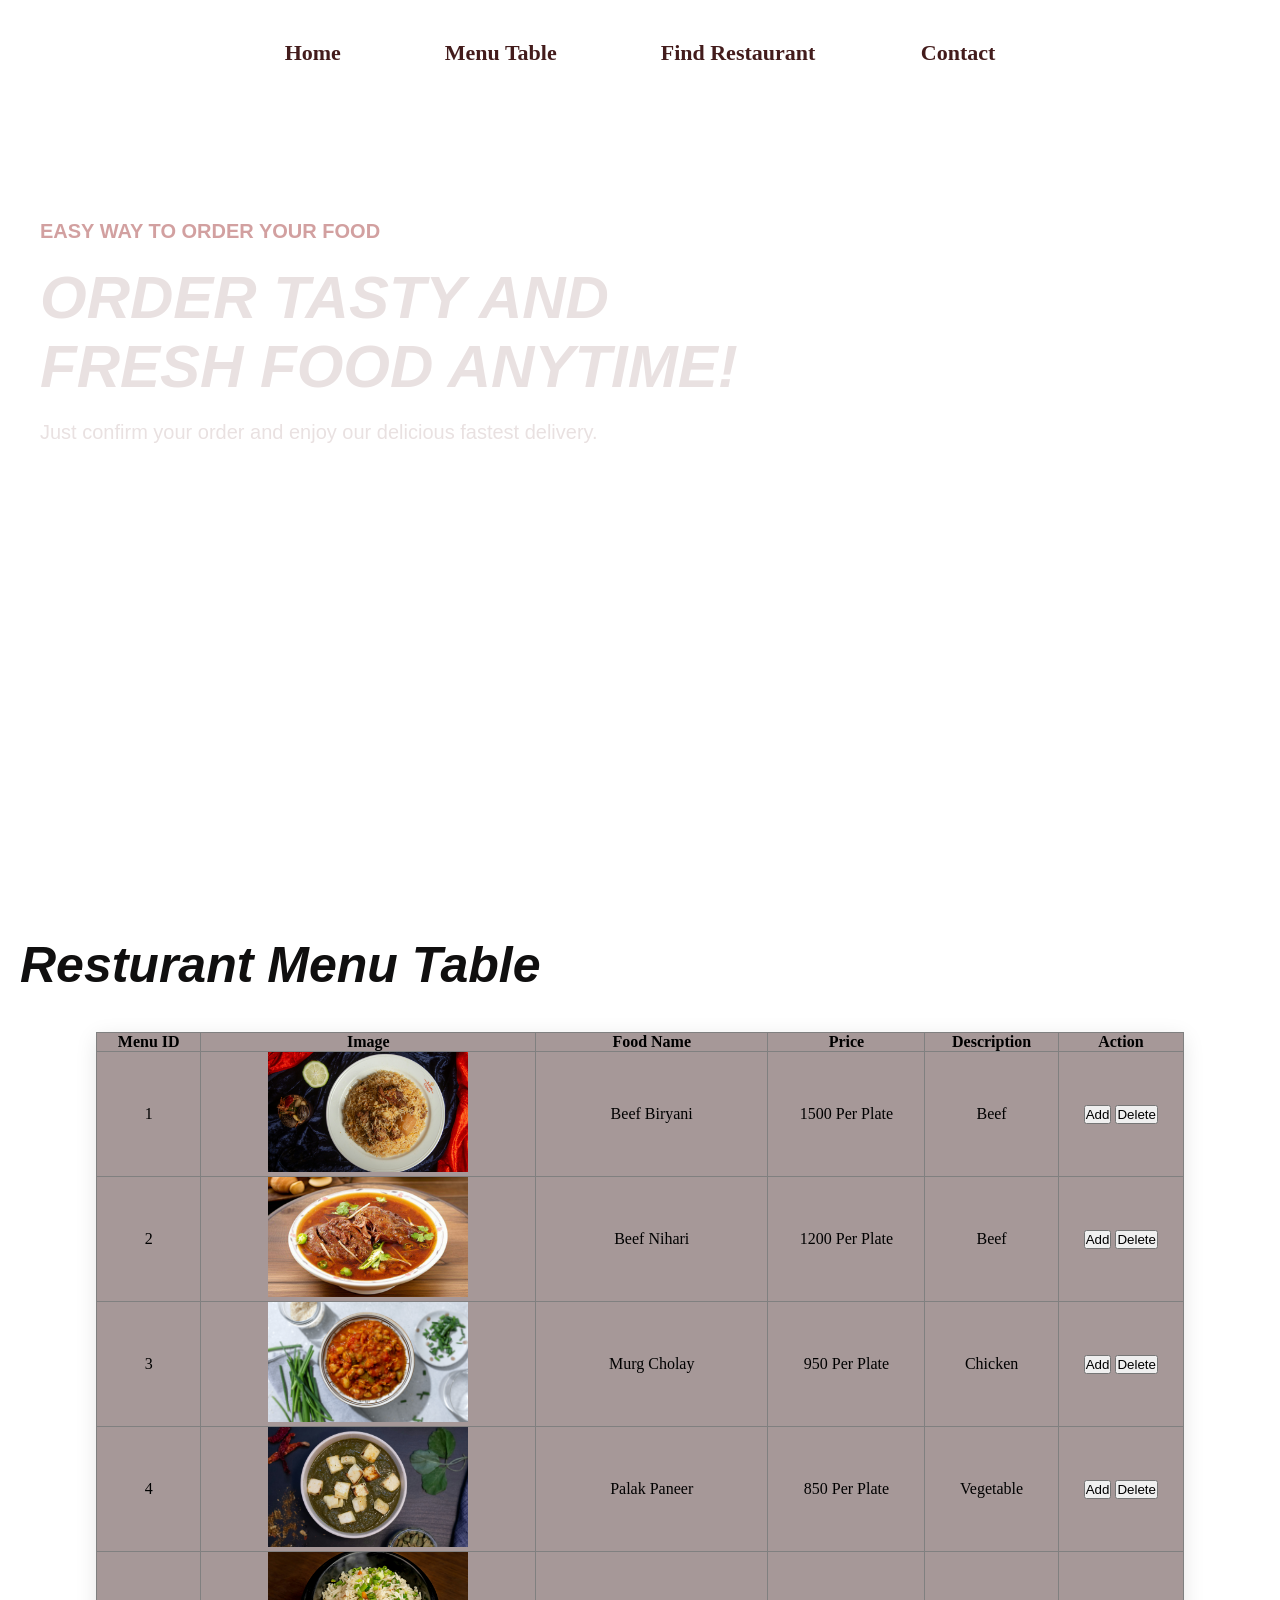
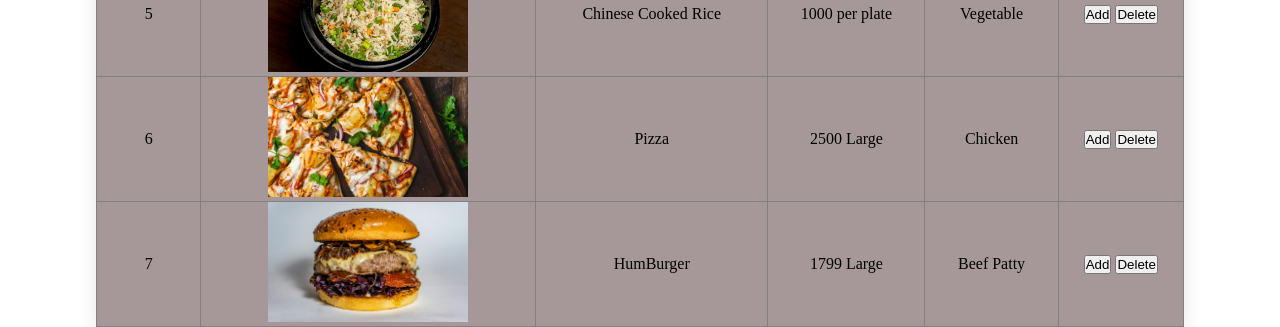
==== assests/index.html @ 940f3c57 "Initial commit" ====
<!DOCTYPE html>
<html lang="en">
<head>
    <meta charset="UTF-8">
    <meta name="viewport" content="width=device-width, initial-scale=1.0">
    <title>Resturant Menu Webpage</title>
    <link rel="stylesheet" href="styles/style.css">
</head>
<body>
     <section class="hero-section" id="home">
<!-- ================= NAVIGATION MENU ================= -->
    <nav>
        <a href="#home" class="button">Home</a> 
        <a href="#menu" class="button2">Menu Table</a>
        <a href="https://www.foodpanda.pk/" target="_blank" class="button3">
        Find Restaurant  </a>
       <a href="mailto:duakhan3804@gmail.com" class="button4">
    Contact </a>
    </nav>

    <div class="content">

        <h2 class="subheading">EASY WAY TO ORDER YOUR FOOD</h2>

        <h1 class="heading">
            ORDER TASTY AND <br>
            FRESH FOOD ANYTIME!
        </h4 >
        <p class="para">
            Just confirm your order and enjoy our delicious fastest delivery.
        </p>
    </div>
</section>

    <!--Table Menu--------------------------------->
    <section class="section2" id="menu"><br><br>
        <h1>Resturant Menu Table</h1><br>
    <table class="card" border="1" >
         <tr>
            <th>Menu ID</th>
            <th>Image</th>
            <th>Food Name</th>
            <th>Price</th>
            <th>Description</th>
            <th>Action</th>
         </tr>
             <!--------ROW 1--------->
             <tr>
                <td>1</td>
                <td>
                    <img src="./images/shourav-sheikh-iryb5QqdVr4-unsplash.jpg" alt="BIRYANI IMAGE" width="150">
                </td>
                <td>Beef Biryani</td>
                <td>1500 Per Plate</td>
                <td>Beef</td>
                <td>
                    <button>Add</button>
                    <button>Delete</button>
                </td>
                             <!--------ROW 2--------->
             <tr>
                <td>2</td>
                <td>
                    <img src="./images/rimsha-noor-YAfJ0LC-uNE-unsplash.jpg" alt="NIHARI IMAGE" width="120">
                </td>
                <td> Beef Nihari</td>
                <td>1200 Per Plate</td>
                <td>Beef</td>
                <td>
                    <button>Add</button>
                    <button>Delete</button>
                </td>
                                 <!--------ROW 3--------->
             <tr>
                <td>3</td>
                <td>
                    <img src="./images/tasty-stew-goulash-with-vegetables-served-bowl.jpg" alt="Murg Cholay IMAGE" width="120">
                </td>
                <td> Murg Cholay</td>
                <td>950 Per Plate</td>
                <td>Chicken</td>
                <td>
                    <button>Add</button>
                    <button>Delete</button>
                </td>
                                                 <!--------ROW 4--------->
             <tr>
                <td>4</td>
                <td>
                    <img src="./images/kanwardeep-kaur-jTv_cWxEtFs-unsplash.jpg" alt="PALAK PANEER IMAGE" width="120">
                </td>
                <td> Palak Paneer</td>
                <td>850 Per Plate</td>
                <td>Vegetable</td>
                <td>
                    <button>Add</button>
                    <button>Delete</button>
                </td>
                             <!--------ROW 5--------->
             <tr>
                <td>5</td>
                <td>
                    <img src="./images/herry-shani-MVMohJBieo4-unsplash.jpg" alt="CHINESE RICE IMAGE" width="120">
                </td>
                <td> Chinese Cooked Rice</td>
                <td>1000 per plate</td>
                <td>Vegetable</td>
                <td>
                    <button>Add</button>
                    <button>Delete</button>
                </td>
                                </td>
                             <!--------ROW 6--------->
             <tr>
                <td>6</td>
                <td>
                    <img src="./images/chad-montano-MqT0asuoIcU-unsplash.jpg" alt="PIZZA IMAGE" width="120">
                </td>
                <td> Pizza</td>
                <td>2500 Large</td>
                <td>Chicken</td>
                <td>
                    <button>Add</button>
                    <button>Delete</button>
                </td>
                             <!--------ROW 7--------->
                             <tr></tr>
                <td>7</td>
                <td>
                    <img src="./images/amirali-mirhashemian-JqnuWlHmDfE-unsplash.jpg" alt="BURGER IMAGE" width="120">
                </td>
                <td> HumBurger</td>
                <td>1799 Large</td>
                <td>Beef Patty</td>
                <td>
                    <button>Add</button>
                    <button>Delete</button>
                </td>
             </tr>
    </table>
</section>

</body>
</html>
---- assests/styles/style.css ----
*{
    padding: 0;
    margin: 0;
}
/* NAVBAR */
nav{
    position: absolute;
    top: 40px;
    width: 100%;
    text-align: center;
}

nav a{
color: rgba(75, 9, 9, 0.7);
    text-decoration: none;
    margin: 50px;
    font-size: 22px;
    font-weight: bold;
    font-family: Cambria, Cochin, Georgia, Times, 'Times New Roman', serif;
}
/*button section */
.button{
color: rgb(67, 28, 28);
    background-color: rgba(255,255,255,0.5);
}
.button2{
 color: rgb(67, 28, 28);
    background-color: rgba(255,255,255,0.5);   
}
.button3{
 color: rgb(67, 28, 28);
    background-color: rgba(255,255,255,0.5);   
}
.button4{
 color: rgb(67, 28, 28);
    background-color: rgba(255,255,255,0.5);   
}
/* HERO SECTION */
.hero-section
{
    background-image: url("https://images.unsplash.com/photo-1691982798903-ca6649b90cb5?q=80&w=715&auto=format&fit=crop&ixlib=rb-4.1.0&ixid=M3wxMjA3fDB8MHxwaG90by1wYWdlfHx8fGVufDB8fHx8fA%3D%3D");
    width: 100%;
    height: 100vh;
    background-size: cover;
    background-repeat: no-repeat;
    background-position: center;
    color: rgb(255, 249, 249);

}

.content{
    text-align: left;
    padding-top: 200px;
}

.subheading{
    font-size: 20px;
    font-family: 'Franklin Gothic Medium', 'Arial Narrow', Arial, sans-serif;
    color: rgba(200, 139, 139, 0.818);
padding-left: 40px;
    margin-top: 20px;
}

.heading{
    font-size: 60px;
    margin-top: 20px;
    padding-left: 40px;
    font-family: 'Franklin Gothic Medium', 'Arial Narrow', Arial, sans-serif;
    color: rgb(233, 225, 225);
    font-style: italic;
}

.para{
    font-size: 20px;
    margin-top: 20px;
    padding-left: 40px;
    font-family: 'Franklin Gothic Medium', 'Arial Narrow', Arial, sans-serif;
    color: rgb(233, 225, 225);
}
/*section styling  */

.section2{
    background-repeat: no-repeat;
background-size: contain;
    background-image: url("https://thumbs.dreamstime.com/b/wood-background-texture-smooth-wooden-boards-scored-stained-age-33384631.jpg")

}

.section2 h1{
    font-size: 50px;
    margin-bottom: 20px;
    margin-right: 10px;
    color: #100f0f;
    text-align: left;   
    margin-left: 20px;
    margin-bottom: 20px;
    font-style: italic;
    font-family: 'Franklin Gothic Medium', 'Arial Narrow', Arial, sans-serif;
}

/* ================= TABLE ================= */
.card{
    width: 85%; 
    margin: 0 auto;   
    text-align: center;
    border-collapse: collapse;
    background-color: rgba(155, 139, 139, 0.881);
    box-shadow: 0 5px 20px rgba(0,0,0,0.1);

}
td img{
width: 200px;
height: 120px;
object-fit: cover;
}
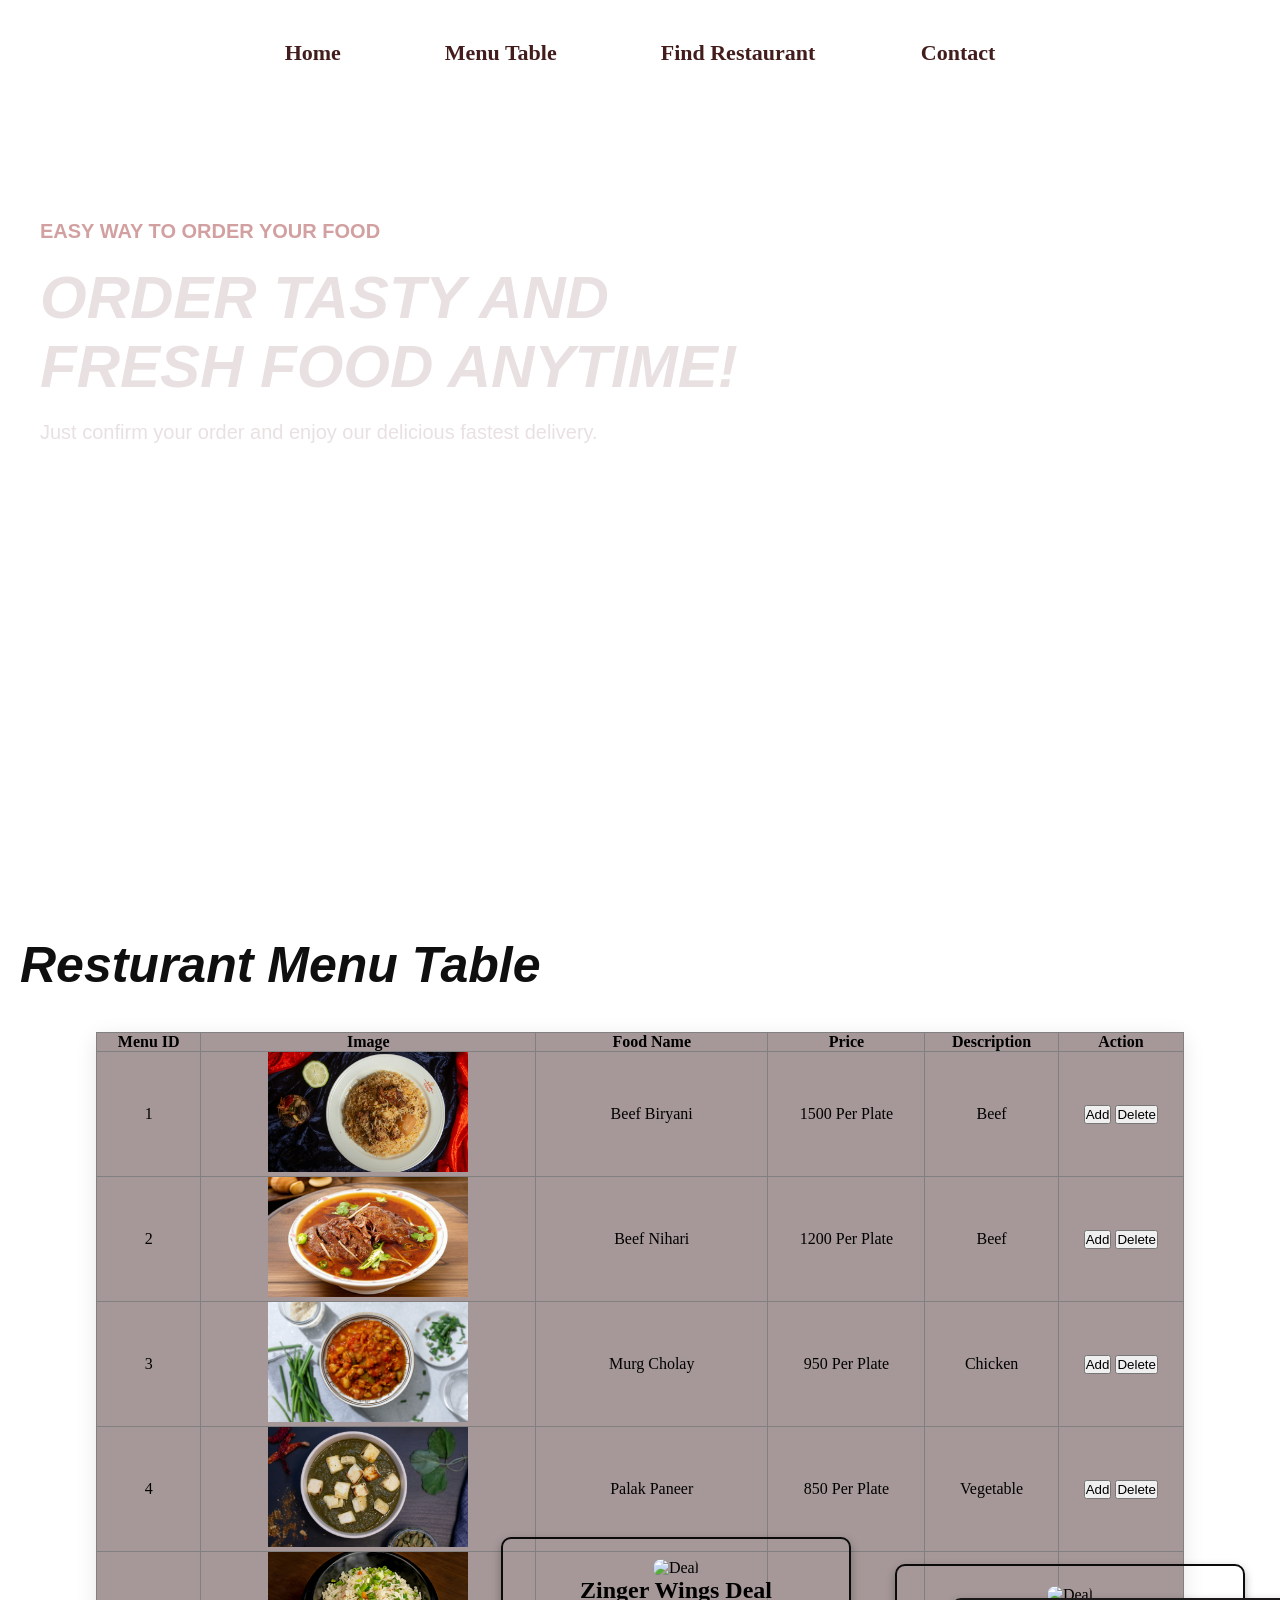
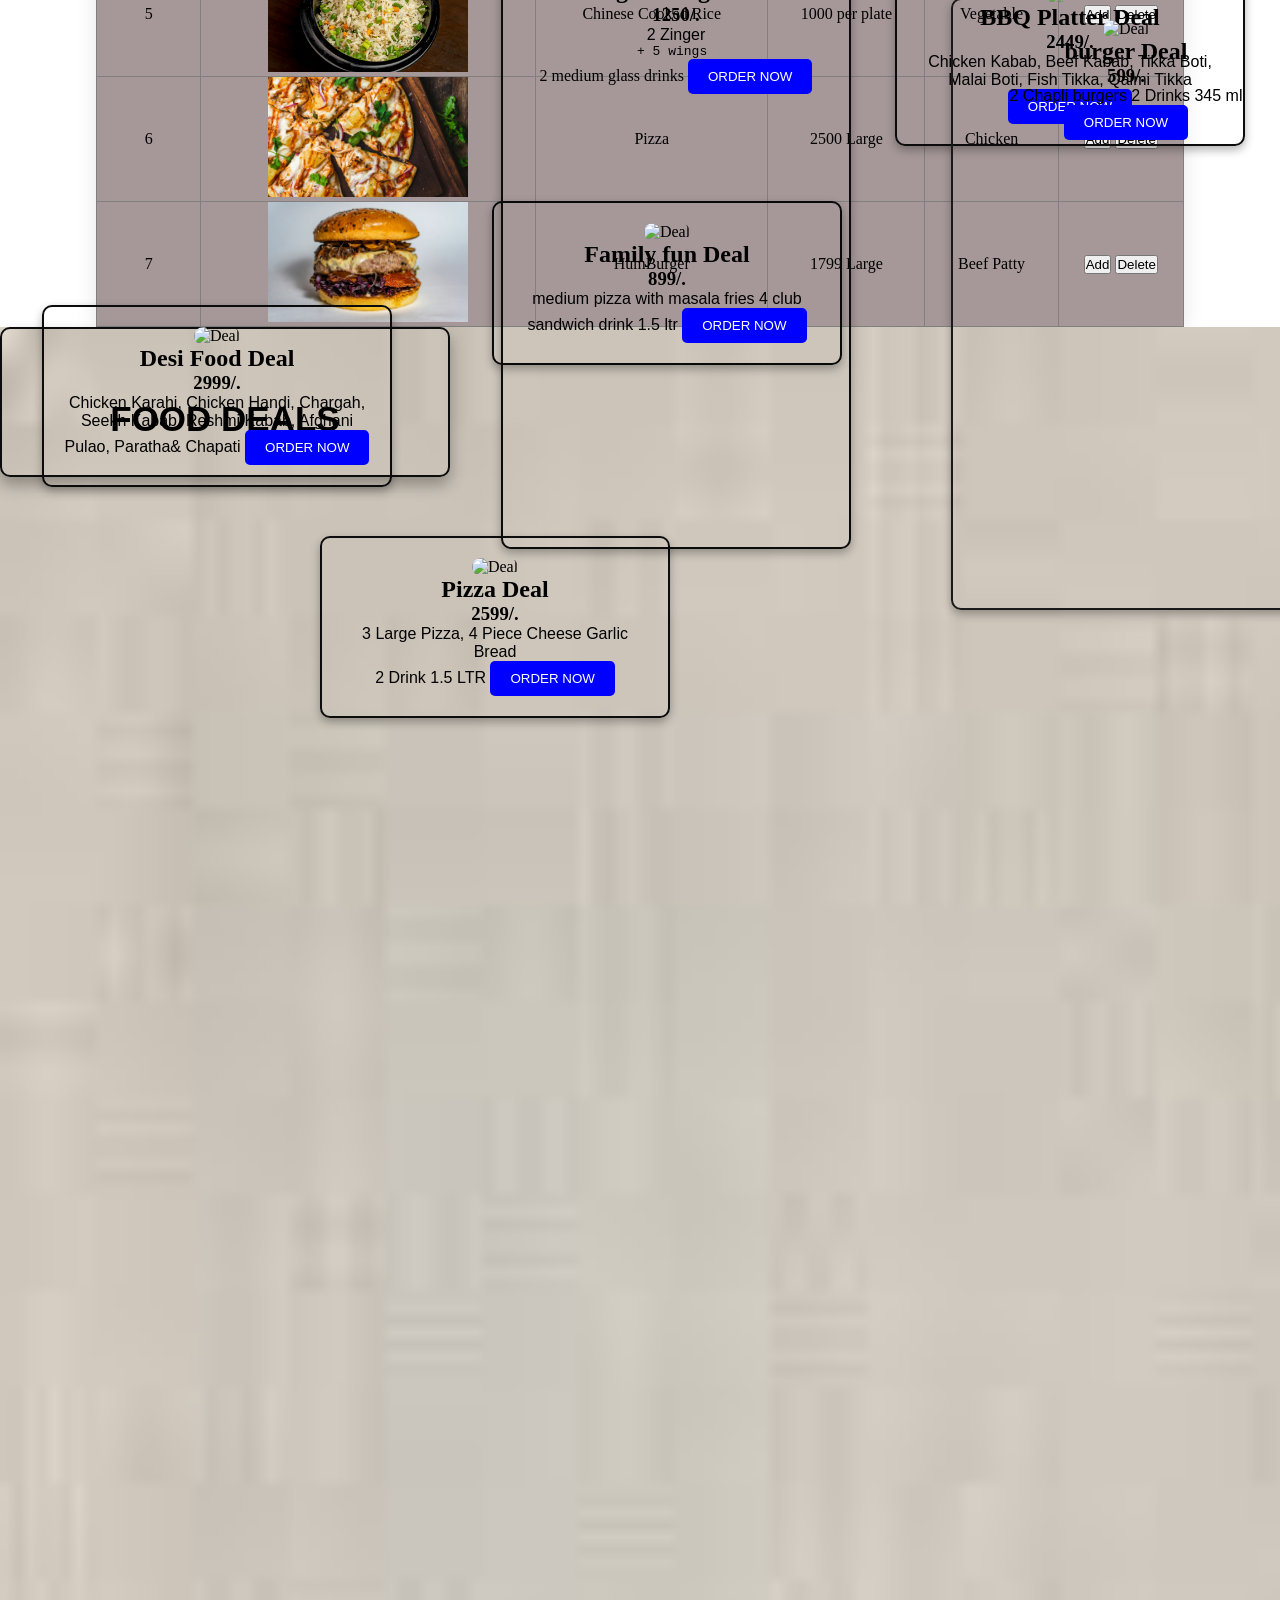
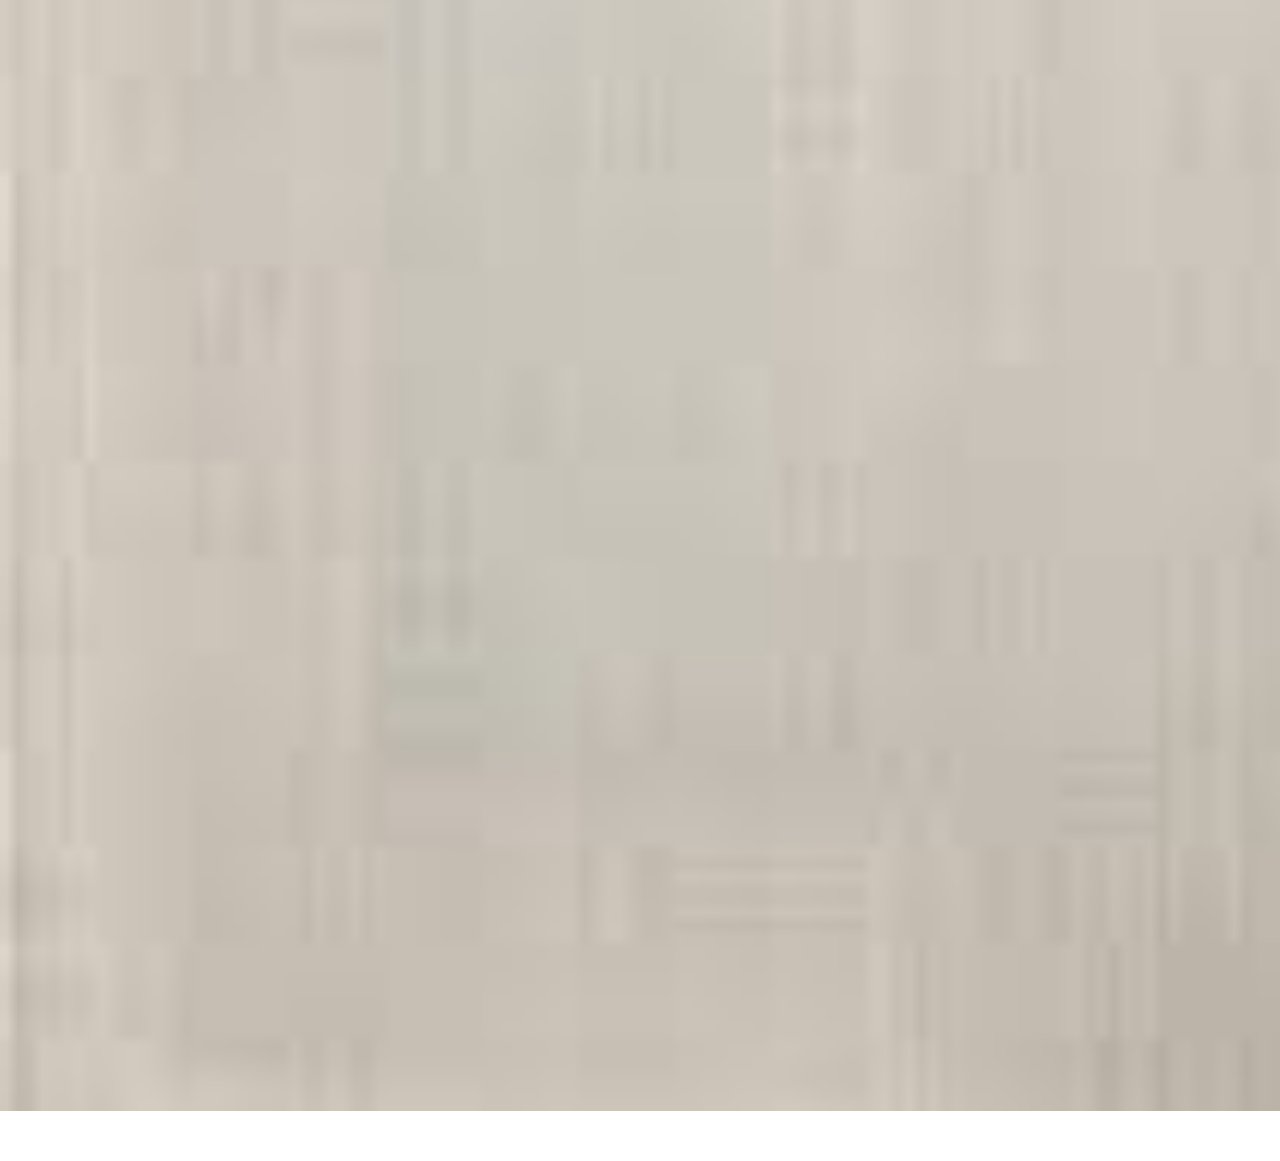
==== commit acec51be: "Added new section" ====
--- a/assests/index.html
+++ b/assests/index.html
@@ -140,5 +140,90 @@
     </table>
 </section>
 
+<!--FOOD Deals Section-->
+
+<section class="foodcart">
+ <h1 id="head1">FOOD DEALS</h1>
+    <div class="pizzacart">
+        <img src="https://encrypted-tbn0.gstatic.com/images?q=tbn:ANd9GcR3WCl3JrBSN9cNI4yEu9atjyoWPsmytcL3DA&s"
+            alt="Deal">
+
+        <h2>Pizza Deal</h2>
+
+        <h3>2599/.</h3>
+
+        <p>
+            3 Large Pizza, 4 Piece Cheese Garlic Bread
+             <br> 2 Drink 1.5 LTR
+        <button>ORDER NOW</button>
+    </div>
+
+    <div class="partycart">
+        <img src="https://encrypted-tbn0.gstatic.com/images?q=tbn:ANd9GcRQubOlDdL9hu_90HtvtOT7G5Pv40FQJHR1kw&s"
+            alt="Deal">
+
+        <h2>Family fun Deal</h2>
+
+        <h3>899/.</h3>
+
+        <p>
+           medium pizza with masala fries 4 club sandwich drink 1.5 ltr
+        <button>ORDER NOW</button>
+    </div>
+    
+    <div class="bbqcart">
+        <img src="https://encrypted-tbn0.gstatic.com/images?q=tbn:ANd9GcQ-ncpgwRRy-VfFSfh251vQmquaDPVbQwlH_A&s"
+            alt="Deal">
+
+        <h2>BBQ Platter Deal</h2>
+
+        <h3>2449/.</h3>
+
+        <p>
+           Chicken Kabab, Beef Kabab, Tikka Boti, 
+            Malai Boti, Fish Tikka, Qalmi Tikka 
+        <button>ORDER NOW</button>
+    </div>
+
+        <div class="desicart">
+        <img src="https://encrypted-tbn0.gstatic.com/images?q=tbn:ANd9GcS22mFZeY8kD9wF2Nv9QlZxhsbq4ca2r44Cqg&s"
+            alt="Deal">
+
+        <h2>Desi Food Deal</h2>
+
+        <h3>2999/.</h3>
+
+        <p>
+            Chicken Karahi, Chicken Handi, Chargah, Seekh Kabab, Reshmi Kabab, Afghani Pulao, Paratha& Chapati
+        <button>ORDER NOW</button>
+    </div>
+
+        <div class="kfccart">
+        <img src="https://encrypted-tbn0.gstatic.com/images?q=tbn:ANd9GcQcSuDJcD0cb9JA2FEKoN12OKHeKIO7frkOsA&s"
+            alt="Deal">
+
+        <h2>Zinger Wings Deal</h2>
+
+        <h3>1250/.</h3>
+
+        <p>
+           2 Zinger <pre>+ 5 wings </pre> 2  medium glass drinks
+        <button>ORDER NOW</button>
+    </div>
+
+     <div class="burgercart">
+        <img src="https://encrypted-tbn0.gstatic.com/images?q=tbn:ANd9GcRgqM9TWzRW4pmz7hc-VL6igdPHM_oIYuHMWg&s"
+            alt="Deal">
+
+        <h2>burger Deal</h2>
+
+        <h3>599/.</h3>
+
+        <p>
+           2 Chapli burgers 2 Drinks 345 ml
+        <button>ORDER NOW</button>
+    </div>
+
+    </section>
 </body>
 </html>
--- a/assests/styles/style.css
+++ b/assests/styles/style.css
@@ -81,7 +81,7 @@
 
 .section2{
     background-repeat: no-repeat;
-background-size: contain;
+    background-size: cover;
     background-image: url("https://thumbs.dreamstime.com/b/wood-background-texture-smooth-wooden-boards-scored-stained-age-33384631.jpg")
 
 }
@@ -98,7 +98,7 @@
     font-family: 'Franklin Gothic Medium', 'Arial Narrow', Arial, sans-serif;
 }
 
-/* ================= TABLE ================= */
+/* ================= foo menu TABLE ================= */
 .card{
     width: 85%; 
     margin: 0 auto;   
@@ -113,3 +113,239 @@
 height: 120px;
 object-fit: cover;
 }
+ /* Food Section deal */
+ .foodcart{
+    height: auto;
+    min-height: auto;
+background-repeat: no-repeat;
+background-size: cover;
+    background-image: url("[data-uri]")}
+    
+ 
+ 
+
+ /* Food Deal Card */
+ p{
+    font-family:Impact, Haettenschweiler, 'Arial Narrow Bold', sans-serif 
+ }
+#head1{
+    background-size: cover;
+    background-image: url("https://encrypted-tbn0.gstatic.com/images?q=tbn:ANd9GcQL_VVW9BLSa_D86iXLLRPjboXv03Sd9w6Hcg&s");
+    width: 450px;
+    height: 150px;
+    font-size: 35px;
+    font-family: 'Gill Sans', 'Gill Sans MT', Calibri, 'Trebuchet MS', sans-serif;
+    font-weight: bold;
+    box-sizing: border-box;
+    padding-top: 70px;
+    border-radius: 10px;
+    box-shadow: 0 8px 15px rgba(0,0,0,0.3);
+    text-align: center;
+    border: 2px solid rgb(12, 12, 12);
+
+}
+.pizzacart{
+    width: 350px;
+    padding: 20px;
+    margin: 50px;
+    border: 2px solid rgb(12, 12, 12);
+    border-radius: 10px;
+    box-sizing: border-box;
+    box-shadow: 0 4px 10px rgba(0,0,0,0.3);
+    text-align: center;
+    transition: 0.3s;
+    position: relative;
+    left: 30vh;
+right: 7vh;
+top: 1vh;
+}
+
+.pizzacart:hover{
+    transform: scale(1.05);
+}
+
+.pizzacart img{
+    width: 100%;
+    border-radius: 10px;
+}
+
+.pizzacart button{
+    padding: 10px 20px;
+    border: none;
+    background-color: blue;
+    color: white;
+    border-radius: 5px;
+    cursor: pointer;
+}
+ 
+
+ 
+.partycart{
+    width: 350px;
+    padding: 20px;
+    border: 2px solid rgb(9, 9, 9);
+    border-radius: 10px;
+    box-sizing: border-box;
+    box-shadow: 0 4px 10px rgba(0,0,0,0.3);
+    text-align: center;
+    margin: 50px auto;
+    transition: 0.3s;
+    position: relative;
+    left: 3vh;
+    bottom: 62vh;
+
+}
+
+.partycart:hover{
+    transform: scale(1.05);
+}
+
+.partycart img{
+    width: 100%;
+    border-radius: 10px;
+}
+
+.partycart button{
+    padding: 10px 20px;
+    border: none;
+    background-color: blue;
+    color: white;
+    border-radius: 5px;
+    cursor: pointer;
+}
+.bbqcart{
+    width: 350px;
+   
+    padding: 20px;
+    border: 2px solid rgb(11, 11, 11);
+    border-radius: 10px;
+    box-sizing: border-box;
+    box-shadow: 0 4px 10px rgba(0,0,0,0.3);
+    text-align: center;
+    margin: 50px auto;
+    transition: 0.3s;
+    position: relative;
+    bottom: 1009px;
+    left: 430px;
+
+}
+.bbqcart:hover{
+    transform: scale(1.05);
+}
+
+.bbqcart img{
+    width: 100%;
+    border-radius: 10px;
+}
+
+.bbqcart button{
+    padding: 10px 20px;
+    border: none;
+    background-color: blue;
+    color: white;
+    border-radius: 5px;
+    cursor: pointer;
+}
+
+
+.desicart{
+    width: 350px;
+    padding: 20px;
+    border: 2px solid rgb(11, 11, 11);
+    border-radius: 10px;
+    box-sizing: border-box;
+    box-shadow: 0 4px 10px rgba(0,0,0,0.3);
+    text-align: center;
+    margin: 50px auto;
+    transition: 0.3s;
+    position: relative;
+    bottom: 900px;
+    right: 47vh;
+
+
+}
+.desicart:hover{
+    transform: scale(1.05);
+}
+
+.desicart img{
+    width: 100%;
+    border-radius: 10px;
+}
+
+.desicart button{
+    padding: 10px 20px;
+    border: none;
+    background-color: blue;
+    color: white;
+    border-radius: 5px;
+    cursor: pointer;
+}
+
+.kfccart{
+    width: 350px;
+    height: 68vh;
+    padding: 20px;
+    border: 2px solid rgb(11, 11, 11);
+    border-radius: 10px;
+    box-sizing: border-box;
+    box-shadow: 0 4px 10px rgba(0,0,0,0.3);
+    text-align: center;
+    margin: 50px auto;
+    transition: 0.3s;
+    position: relative;
+    bottom: 1500px;
+    left: 4vh;
+}
+
+.kfccart:hover{
+    transform: scale(1.05);
+}
+
+.kfccart img{
+    width: 100%;
+    border-radius: 10px;
+}
+
+.kfccart button{
+    padding: 10px 20px;
+    border: none;
+    background-color: blue;
+    color: white;
+    border-radius: 5px;
+    cursor: pointer;
+}
+.burgercart{
+    width: 350px;
+    height: 68vh;
+    padding: 20px;
+    border: 2px solid rgb(27, 25, 25);
+    border-radius: 10px;
+    box-sizing: border-box;
+    box-shadow: 0 4px 10px rgba(0,0,0,0.3);
+    text-align: center;
+    margin: 50px auto;
+    transition: 0.3s;
+    position: relative;
+    bottom: 2101px;
+    left: 54vh;
+    
+}
+
+.burgercart:hover{
+    transform: scale(1.05);
+}
+
+.burgercart img{
+    width: 100%;
+    border-radius: 10px;
+}
+
+.burgercart button{
+    padding: 10px 20px;
+    border: none;
+    background-color: blue;
+    color: white;
+    border-radius: 5px;
+    cursor: pointer;
+}
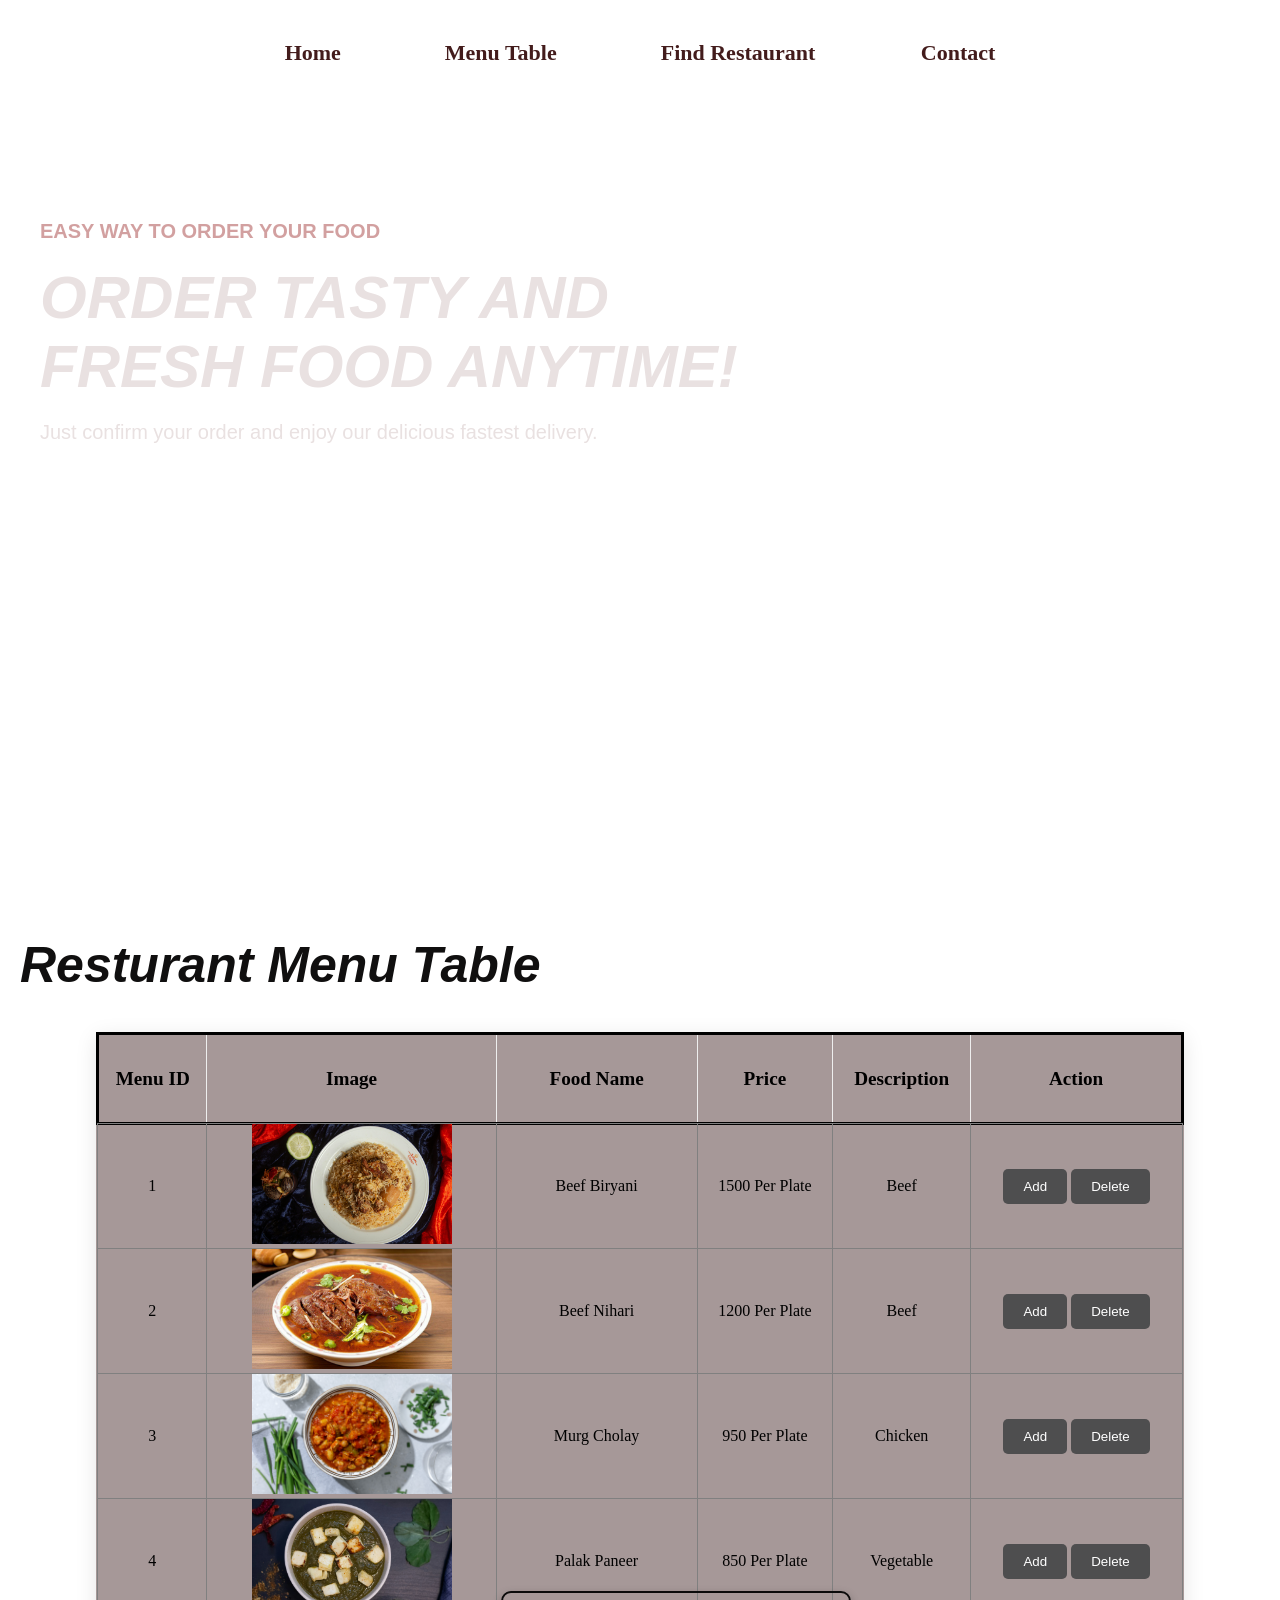
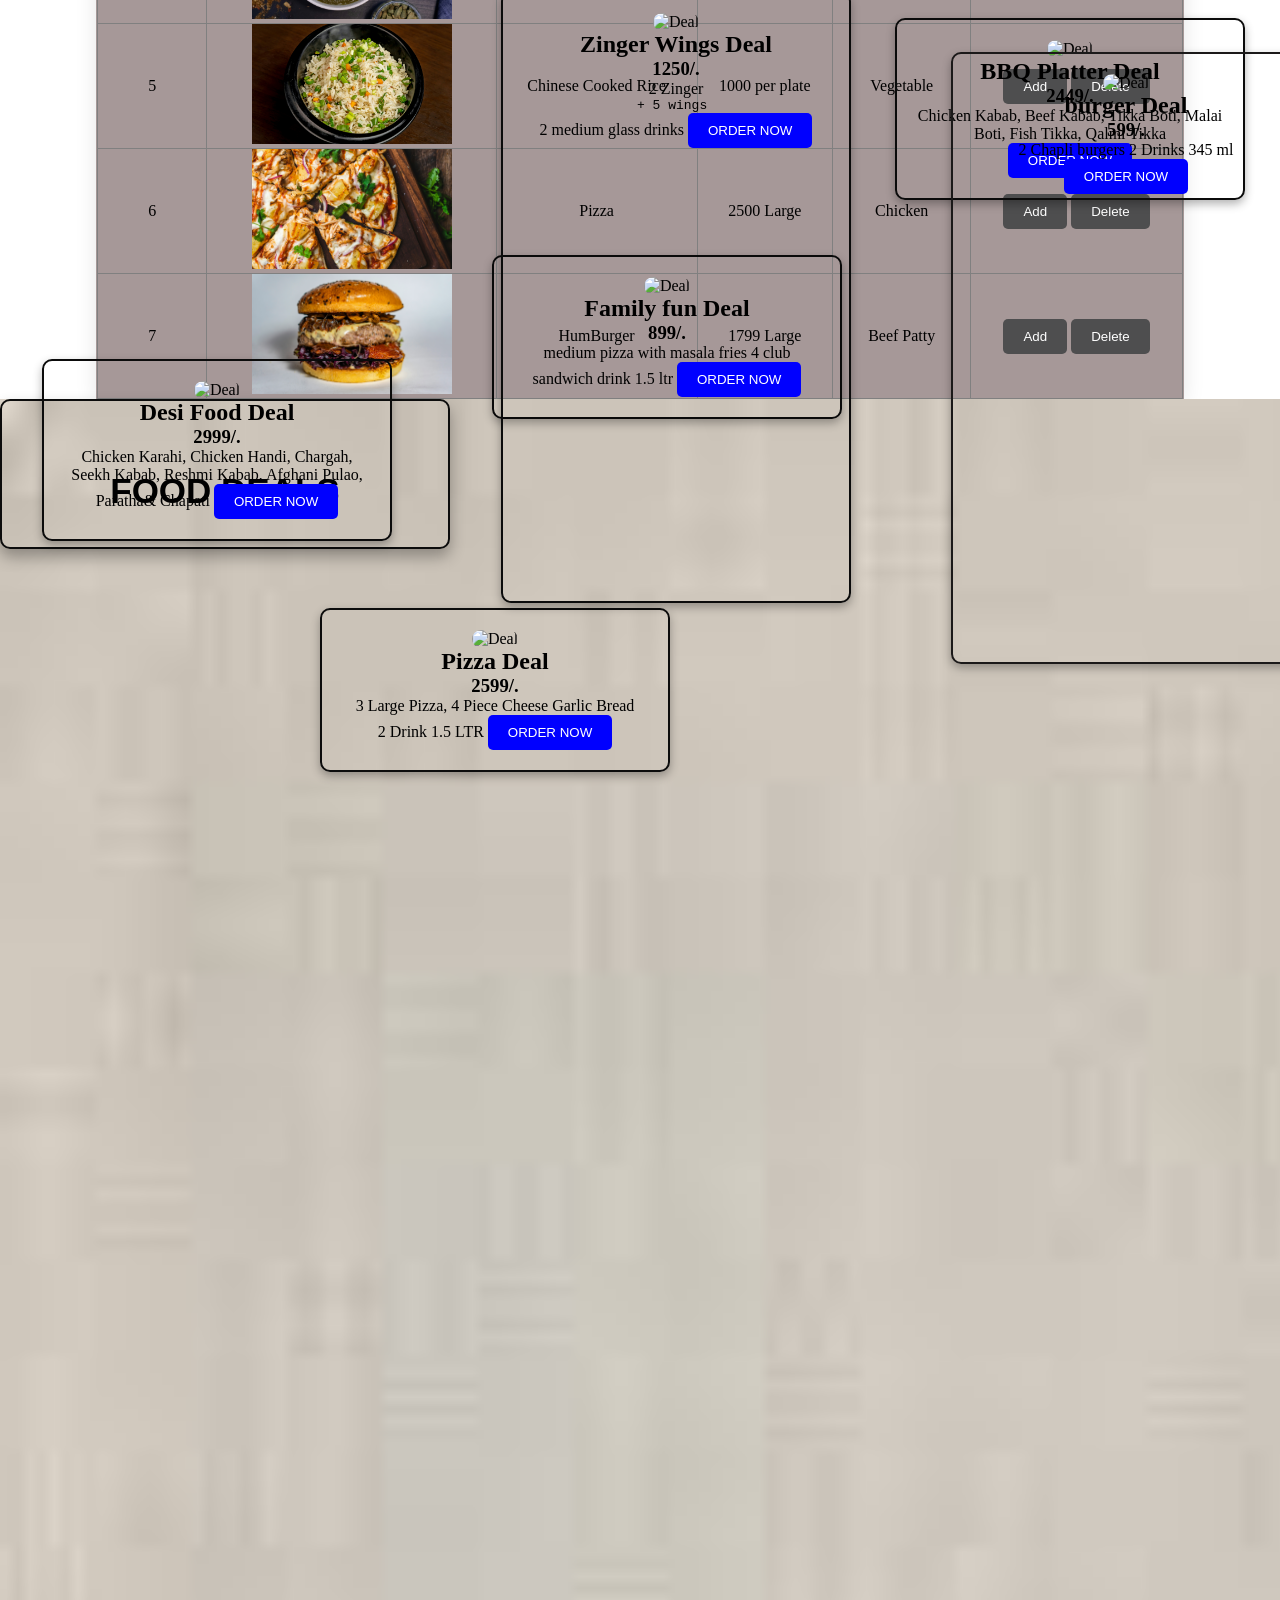
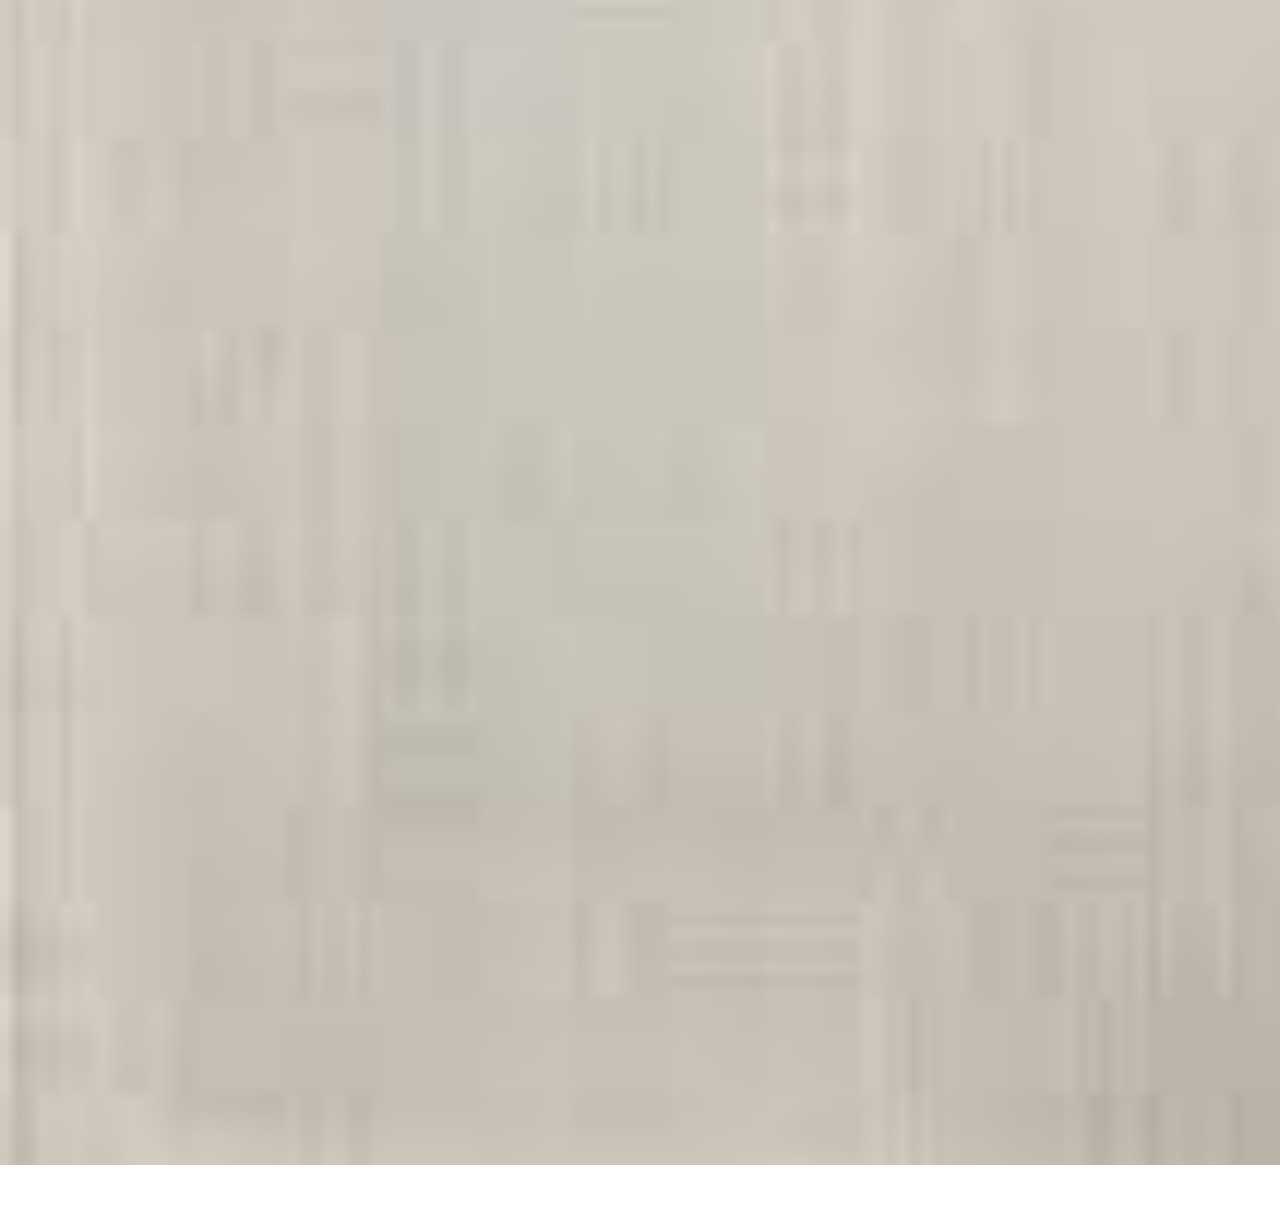
==== commit 33f9965f: "Added new section" ====
--- a/assests/index.html
+++ b/assests/index.html
@@ -35,14 +35,16 @@
     <!--Table Menu--------------------------------->
     <section class="section2" id="menu"><br><br>
         <h1>Resturant Menu Table</h1><br>
-    <table class="card" border="1" >
+    <table class="card" border="1">
          <tr>
+            <thead id="tablehead">
             <th>Menu ID</th>
             <th>Image</th>
             <th>Food Name</th>
             <th>Price</th>
             <th>Description</th>
             <th>Action</th>
+            </thead>
          </tr>
              <!--------ROW 1--------->
              <tr>
--- a/assests/styles/style.css
+++ b/assests/styles/style.css
@@ -98,7 +98,7 @@
     font-family: 'Franklin Gothic Medium', 'Arial Narrow', Arial, sans-serif;
 }
 
-/* ================= foo menu TABLE ================= */
+/* ================= food menu TABLE ================= */
 .card{
     width: 85%; 
     margin: 0 auto;   
@@ -112,6 +112,25 @@
 width: 200px;
 height: 120px;
 object-fit: cover;
+}
+#tablehead{
+    font-size: larger;
+        border: 1px;
+    border: 3px solid;
+  border-collapse: collapse;
+  height: 10vh;
+  width: 20vw;
+  margin: 40px auto;
+  text-align: center;
+}
+button{
+    padding: 10px 20px;
+    border: none;
+    background-color: rgb(78, 78, 79);
+    color: white;
+    border-radius: 5px;
+    cursor: pointer;
+
 }
  /* Food Section deal */
  .foodcart{
@@ -126,7 +145,7 @@
 
  /* Food Deal Card */
  p{
-    font-family:Impact, Haettenschweiler, 'Arial Narrow Bold', sans-serif 
+    font-family:Cambria, Cochin, Georgia, Times, 'Times New Roman', serif 
  }
 #head1{
     background-size: cover;
@@ -215,7 +234,6 @@
 }
 .bbqcart{
     width: 350px;
-   
     padding: 20px;
     border: 2px solid rgb(11, 11, 11);
     border-radius: 10px;
